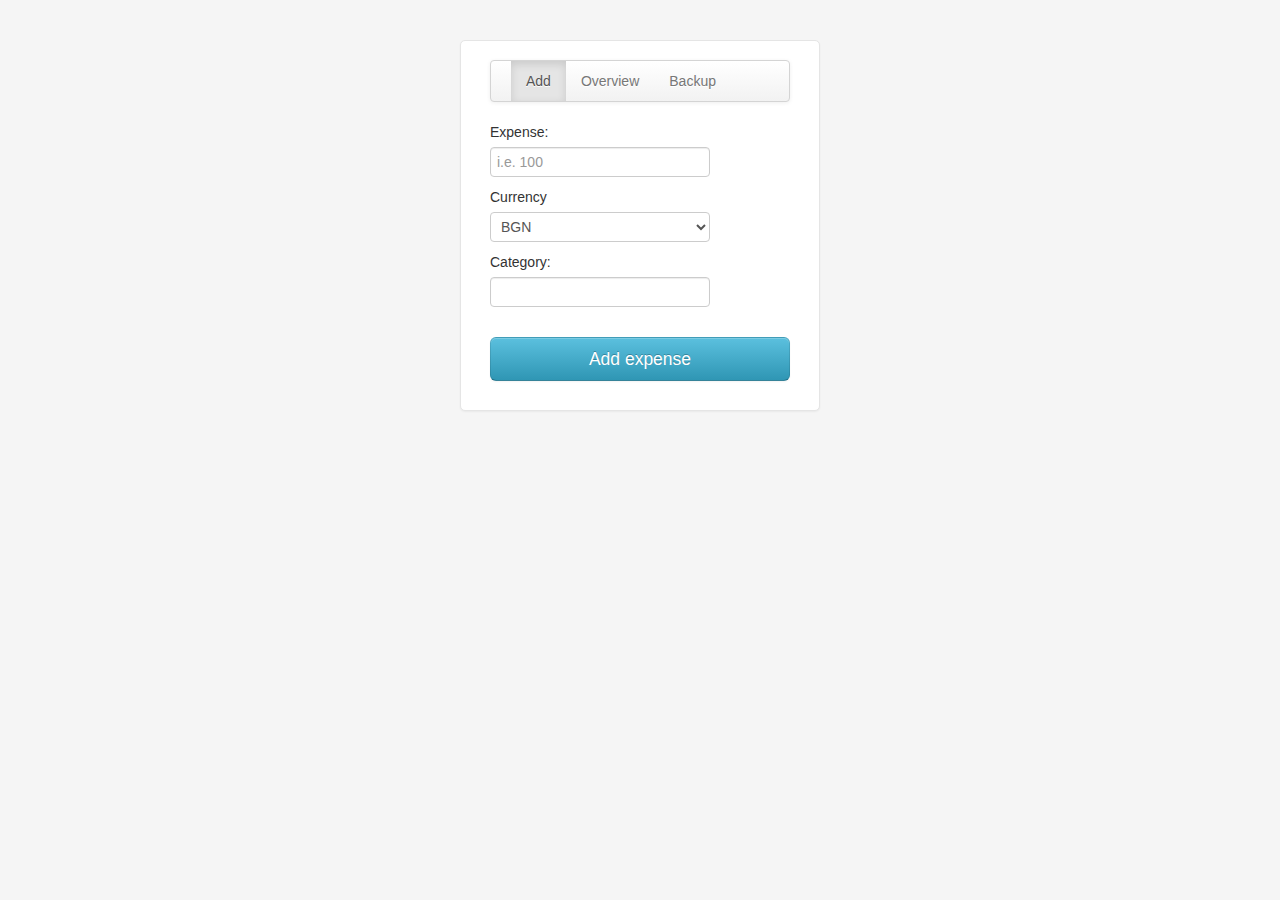
==== index.html @ 3581ba00 "Initial commit" ====
<!DOCTYPE html>
<html>
<head>
	<title>Expense Manager | New Entry</title>
	<script src="/assets/js/model.js"></script>
	<link href="bootstrap/css/bootstrap.css" rel="stylesheet">
	<link rel="stylesheet" type="text/css" href="/assets/css/style.css">
</head>
<body>
<form id="expense-entry-form">
	<div class="navbar">
	  <div class="navbar-inner">
	    <ul class="nav">
	      <li class="active"><a href="/">Add</a></li>
	      <li><a href="/overview.html">Overview</a></li>
	      <li><a href="/export.html">Backup</a></li>
	    </ul>
	  </div>
	</div>
	<label for="input-value">Expense:</label>
	<input type="number" placeholder="i.e. 100" id="input-value">
	<br/>
	<label for="currency">Currency</label>
	<select id="currency">
		<option>BGN</option>
		<option>EUR</option>
		<option>USD</option>
	</select>
	<br/>
	<label for="category-value">Category:</label>
	<input type="text" id="category-value" list="categories">
	<datalist id="categories">
	  <option value="Pets">
	  <option value="Grocery">
	  <option value="Entertrainment">
	  <option value="Rent and home expenses">
	  <option value="Car">
	  <option value="Transport">
	</datalist>
	<br/>
	<br/>
	<input type="button" value="Add expense" id="save-button" class="btn btn-large btn-info btn-block">
</form>
</body>
</html>
---- assets/css/style.css ----
body {
  padding-top: 40px;
  padding-bottom: 40px;
  background-color: #f5f5f5;
}

#expense-entry-form,
.expenses-summary {
  max-width: 300px;
  padding: 19px 29px 29px;
  margin: 0 auto 20px;
  background-color: #fff;
  border: 1px solid #e5e5e5;
  -webkit-border-radius: 5px;
  -moz-border-radius: 5px;
  border-radius: 5px;
  -webkit-box-shadow: 0 1px 2px rgba(0,0,0,.05);
  -moz-box-shadow: 0 1px 2px rgba(0,0,0,.05);
  box-shadow: 0 1px 2px rgba(0,0,0,.05);
}

.form-horizontal .controls {
  margin-left: 80px;
}

.form-horizontal .control-label {
  width: 50px;
}

.input-block-level {
width: 220px;
}
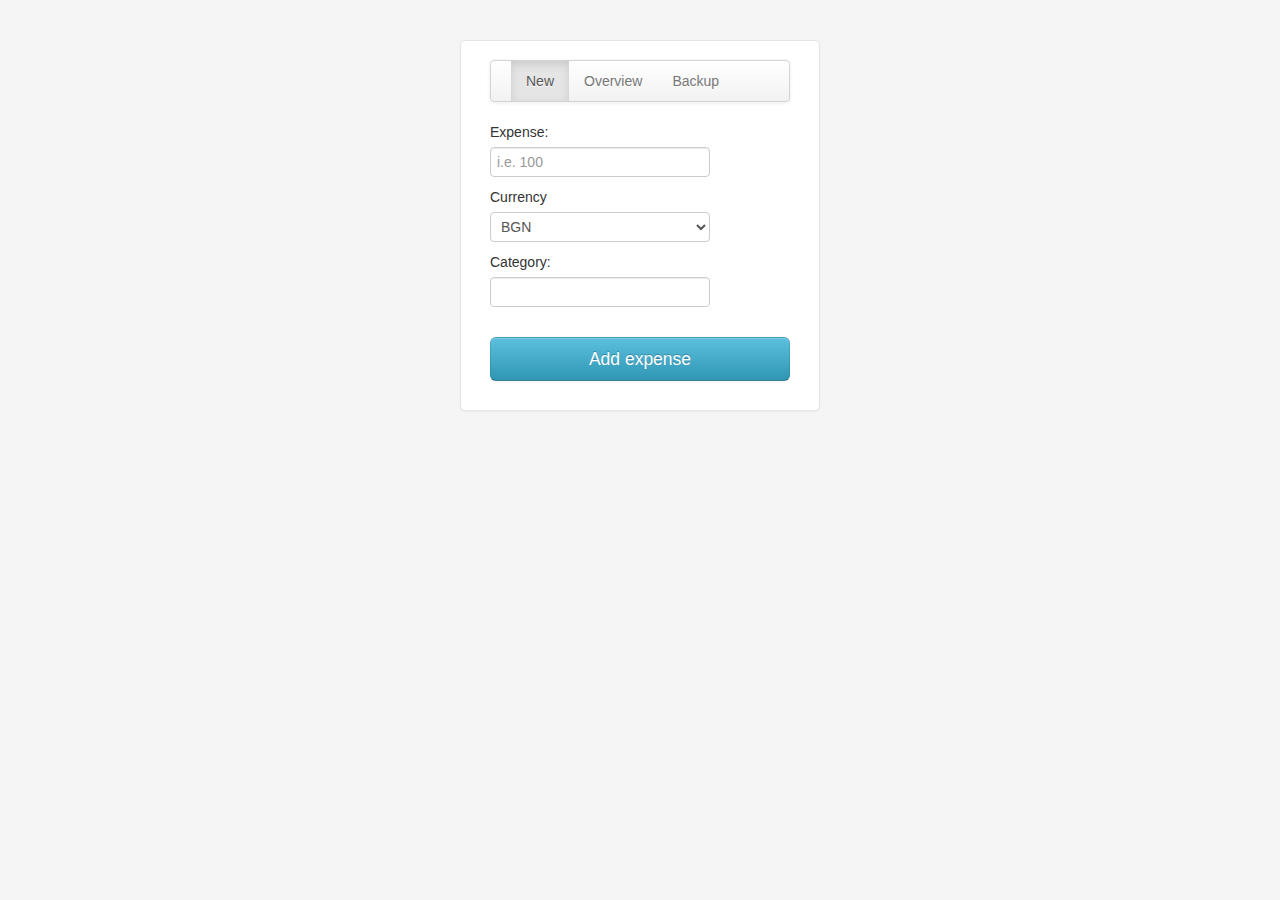
==== commit dc621aa1: "refactoring" ====
--- a/index.html
+++ b/index.html
@@ -11,7 +11,7 @@
 	<div class="navbar">
 	  <div class="navbar-inner">
 	    <ul class="nav">
-	      <li class="active"><a href="/">Add</a></li>
+	      <li class="active"><a href="/">New</a></li>
 	      <li><a href="/overview.html">Overview</a></li>
 	      <li><a href="/export.html">Backup</a></li>
 	    </ul>
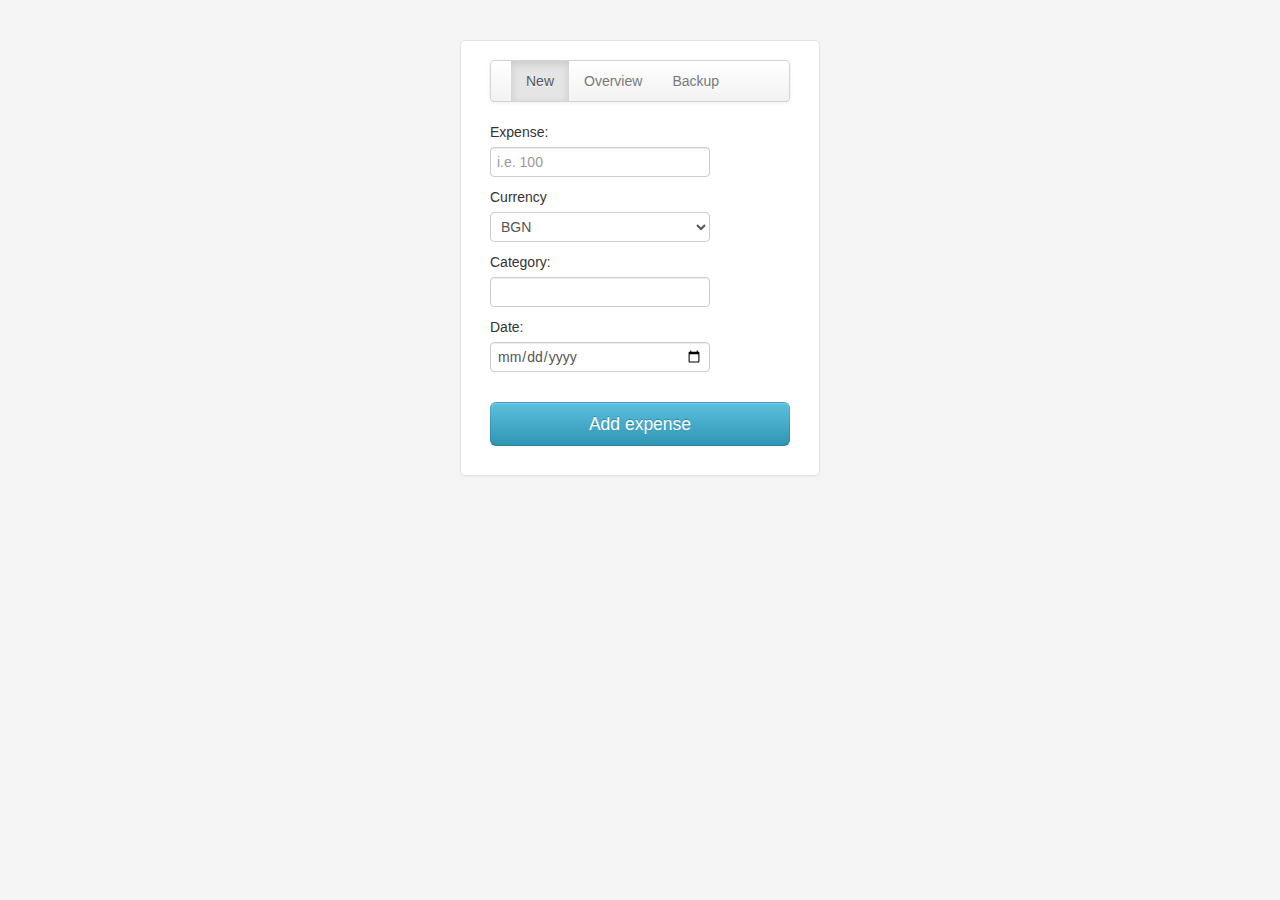
==== commit 32619fde: "input date added" ====
--- a/index.html
+++ b/index.html
@@ -37,6 +37,8 @@
 	  <option value="Car">
 	  <option value="Transport">
 	</datalist>
+	<label for="entry-date">Date:</label>
+	<input type="date" id="entry-date">
 	<br/>
 	<br/>
 	<input type="button" value="Add expense" id="save-button" class="btn btn-large btn-info btn-block">
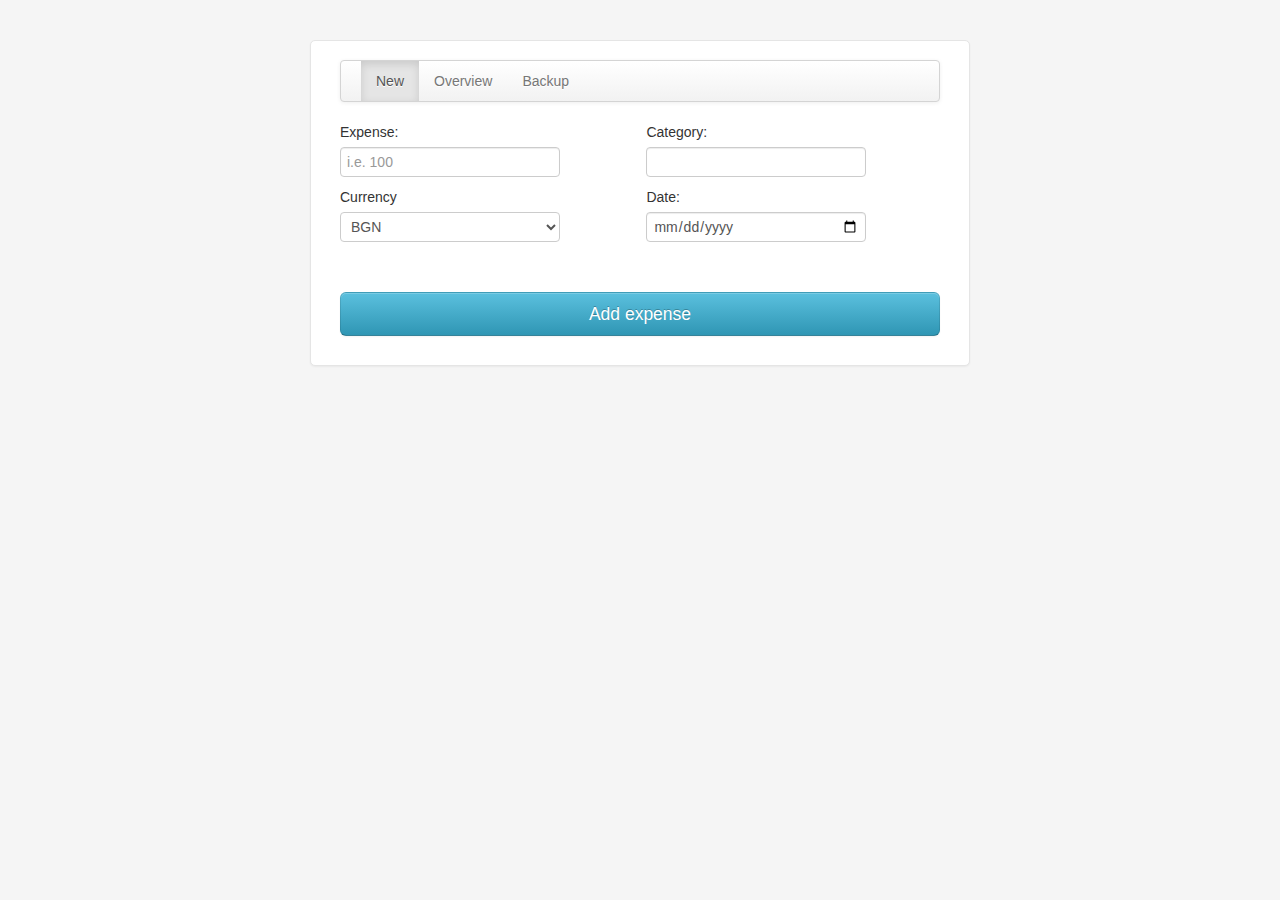
==== commit 01951bd3: "making it a bit more pretty" ====
--- a/index.html
+++ b/index.html
@@ -17,30 +17,34 @@
 	    </ul>
 	  </div>
 	</div>
-	<label for="input-value">Expense:</label>
-	<input type="number" placeholder="i.e. 100" id="input-value">
-	<br/>
-	<label for="currency">Currency</label>
-	<select id="currency">
-		<option>BGN</option>
-		<option>EUR</option>
-		<option>USD</option>
-	</select>
-	<br/>
-	<label for="category-value">Category:</label>
-	<input type="text" id="category-value" list="categories">
-	<datalist id="categories">
-	  <option value="Pets">
-	  <option value="Grocery">
-	  <option value="Entertrainment">
-	  <option value="Rent and home expenses">
-	  <option value="Car">
-	  <option value="Transport">
-	</datalist>
-	<label for="entry-date">Date:</label>
-	<input type="date" id="entry-date">
-	<br/>
-	<br/>
+	<div class="row-fluid">
+		<div class="span6">
+			<label for="input-value">Expense:</label>
+			<input type="number" placeholder="i.e. 100" id="input-value">
+			<label for="currency">Currency</label>
+			<select id="currency">
+				<option>BGN</option>
+				<option>EUR</option>
+				<option>USD</option>
+			</select>
+		</div>
+		<div class="span6">
+			<label for="category-value">Category:</label>
+			<input type="text" id="category-value" list="categories">
+			<datalist id="categories">
+			  <option value="Pets">
+			  <option value="Grocery">
+			  <option value="Entertrainment">
+			  <option value="Rent and home expenses">
+			  <option value="Car">
+			  <option value="Transport">
+			</datalist>
+			<label for="entry-date">Date:</label>
+			<input type="date" id="entry-date">
+		</div>
+	</div>
+	</br>
+	</br>
 	<input type="button" value="Add expense" id="save-button" class="btn btn-large btn-info btn-block">
 </form>
 </body>
--- a/assets/css/style.css
+++ b/assets/css/style.css
@@ -6,7 +6,7 @@
 
 #expense-entry-form,
 .expenses-summary {
-  max-width: 300px;
+  max-width: 600px;
   padding: 19px 29px 29px;
   margin: 0 auto 20px;
   background-color: #fff;
